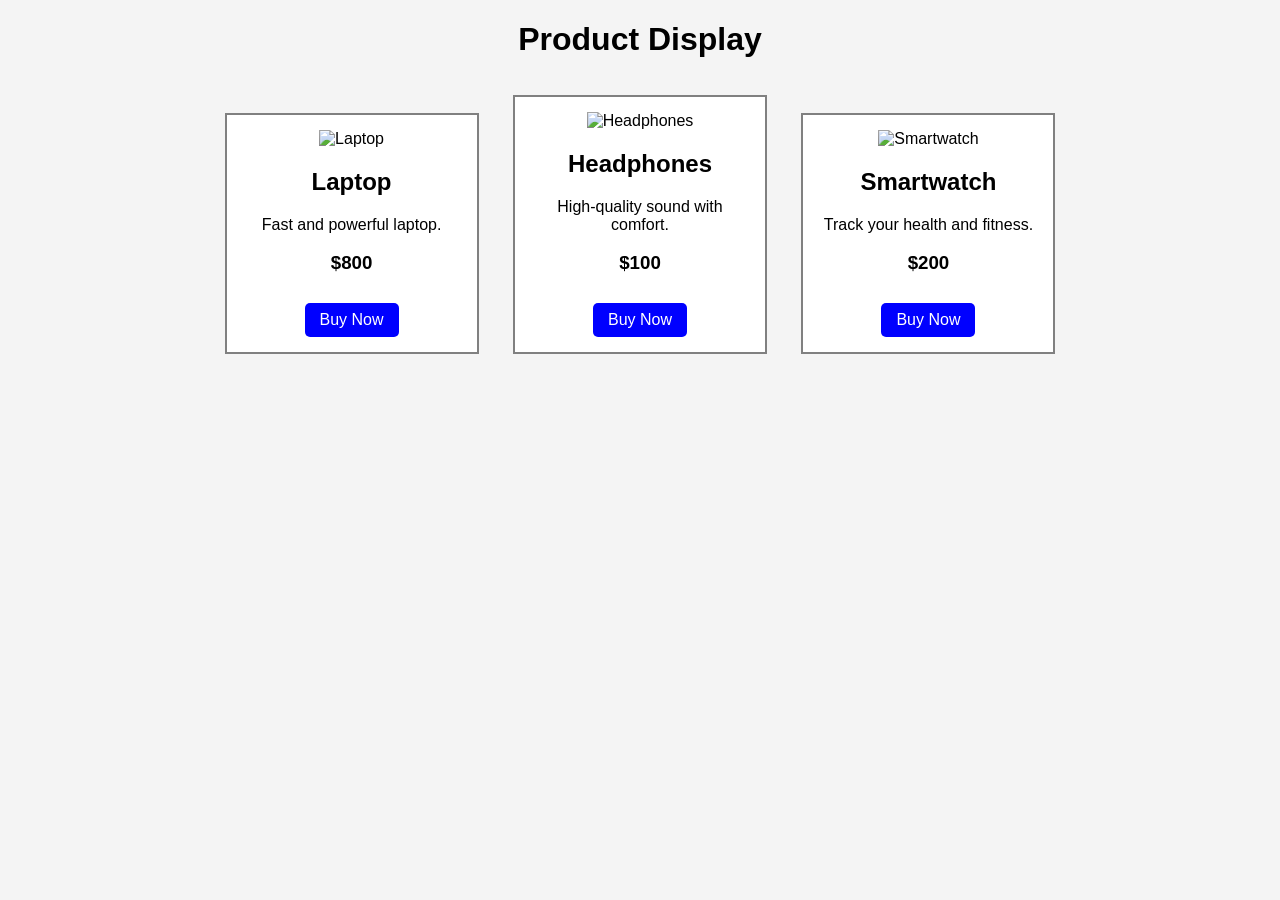
==== index.html @ ce87f7dd "Add files via upload" ====
<!DOCTYPE html>
<html>
<head>
    <title>Product Information Box</title>
    <link rel="stylesheet" href="style.css">
</head>
<body>

<h1>Product Display</h1>

<div class="product">
    <img src="https://via.placeholder.com/120" alt="Laptop">
    <h2>Laptop</h2>
    <p>Fast and powerful laptop.</p>
    <h3>$800</h3>
    <a href="#">Buy Now</a>
</div>

<div class="product">
    <img src="https://via.placeholder.com/120" alt="Headphones">
    <h2>Headphones</h2>
    <p>High-quality sound with comfort.</p>
    <h3>$100</h3>
    <a href="#">Buy Now</a>
</div>

<div class="product">
    <img src="https://via.placeholder.com/120" alt="Smartwatch">
    <h2>Smartwatch</h2>
    <p>Track your health and fitness.</p>
    <h3>$200</h3>
    <a href="#">Buy Now</a>
</div>

</body>
</html>
---- style.css ----
body {
    font-family: Arial, sans-serif;
    text-align: center;
    background-color: #f4f4f4;
}

.product {
    display: inline-block;
    width: 220px;
    background-color: white;
    border: 2px solid gray;
    padding: 15px;
    margin: 15px;
    text-align: center;
    outline: none;
}

.product:hover {
    outline: 3px solid blue;
    outline-offset: 5px;
}

.product img {
    width: 120px;
    height: 120px;
}

.product a {
    display: inline-block;
    margin-top: 10px;
    text-decoration: none;
    background-color: blue;
    color: white;
    padding: 8px 15px;
    border-radius: 5px;
}

.product a:hover {
    background-color: darkblue;
}
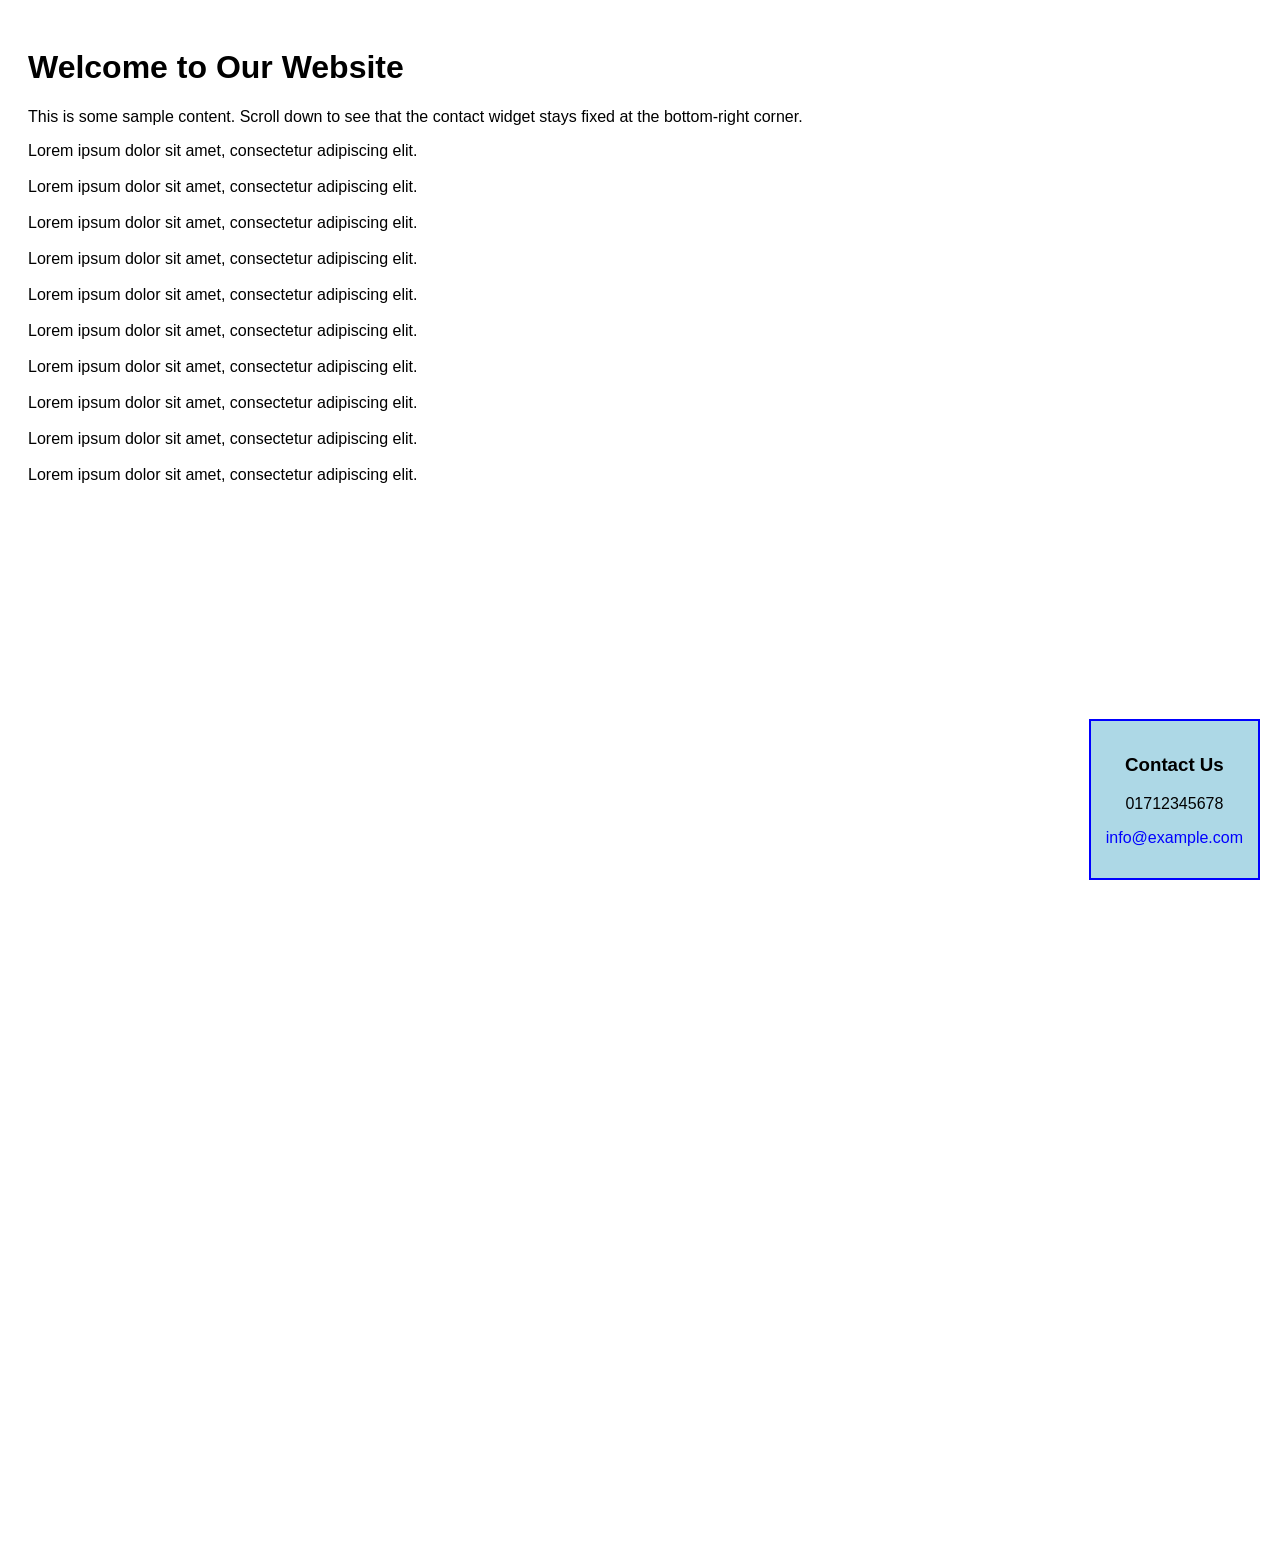
==== commit 18c13ce9: "Add files via upload" ====
--- a/index.html
+++ b/index.html
@@ -1,35 +1,35 @@
 <!DOCTYPE html>
 <html>
 <head>
-    <title>Product Information Box</title>
+    <title>Fixed Contact Widget</title>
     <link rel="stylesheet" href="style.css">
 </head>
 <body>
 
-<h1>Product Display</h1>
+<h1>Welcome to Our Website</h1>
 
-<div class="product">
-    <img src="https://via.placeholder.com/120" alt="Laptop">
-    <h2>Laptop</h2>
-    <p>Fast and powerful laptop.</p>
-    <h3>$800</h3>
-    <a href="#">Buy Now</a>
-</div>
+<p>
+    This is some sample content. Scroll down to see that the contact
+    widget stays fixed at the bottom-right corner.
+</p>
 
-<div class="product">
-    <img src="https://via.placeholder.com/120" alt="Headphones">
-    <h2>Headphones</h2>
-    <p>High-quality sound with comfort.</p>
-    <h3>$100</h3>
-    <a href="#">Buy Now</a>
-</div>
+<p>
+    Lorem ipsum dolor sit amet, consectetur adipiscing elit. <br><br>
+    Lorem ipsum dolor sit amet, consectetur adipiscing elit. <br><br>
+    Lorem ipsum dolor sit amet, consectetur adipiscing elit. <br><br>
+    Lorem ipsum dolor sit amet, consectetur adipiscing elit. <br><br>
+    Lorem ipsum dolor sit amet, consectetur adipiscing elit. <br><br>
+    Lorem ipsum dolor sit amet, consectetur adipiscing elit. <br><br>
+    Lorem ipsum dolor sit amet, consectetur adipiscing elit. <br><br>
+    Lorem ipsum dolor sit amet, consectetur adipiscing elit. <br><br>
+    Lorem ipsum dolor sit amet, consectetur adipiscing elit. <br><br>
+    Lorem ipsum dolor sit amet, consectetur adipiscing elit.
+</p>
 
-<div class="product">
-    <img src="https://via.placeholder.com/120" alt="Smartwatch">
-    <h2>Smartwatch</h2>
-    <p>Track your health and fitness.</p>
-    <h3>$200</h3>
-    <a href="#">Buy Now</a>
+<div class="contact">
+    <h3>Contact Us</h3>
+    <p> 01712345678</p>
+    <p> <a href="mailto:info@example.com">info@example.com</a></p>
 </div>
 
 </body>
--- a/style.css
+++ b/style.css
@@ -1,40 +1,25 @@
 body {
     font-family: Arial, sans-serif;
-    text-align: center;
-    background-color: #f4f4f4;
+    padding: 20px;
+    height: 1500px;
 }
 
-.product {
-    display: inline-block;
-    width: 220px;
-    background-color: white;
-    border: 2px solid gray;
+.contact {
+    position: fixed;
+    bottom: 20px;
+    right: 20px;
+    background-color: lightblue;
+    border: 2px solid blue;
     padding: 15px;
-    margin: 15px;
+    z-index: 1000;
     text-align: center;
-    outline: none;
 }
 
-.product:hover {
-    outline: 3px solid blue;
-    outline-offset: 5px;
+.contact:hover {
+    background-color: lightgreen;
 }
 
-.product img {
-    width: 120px;
-    height: 120px;
+.contact a {
+    text-decoration: none;
+    color: blue;
 }
-
-.product a {
-    display: inline-block;
-    margin-top: 10px;
-    text-decoration: none;
-    background-color: blue;
-    color: white;
-    padding: 8px 15px;
-    border-radius: 5px;
-}
-
-.product a:hover {
-    background-color: darkblue;
-}
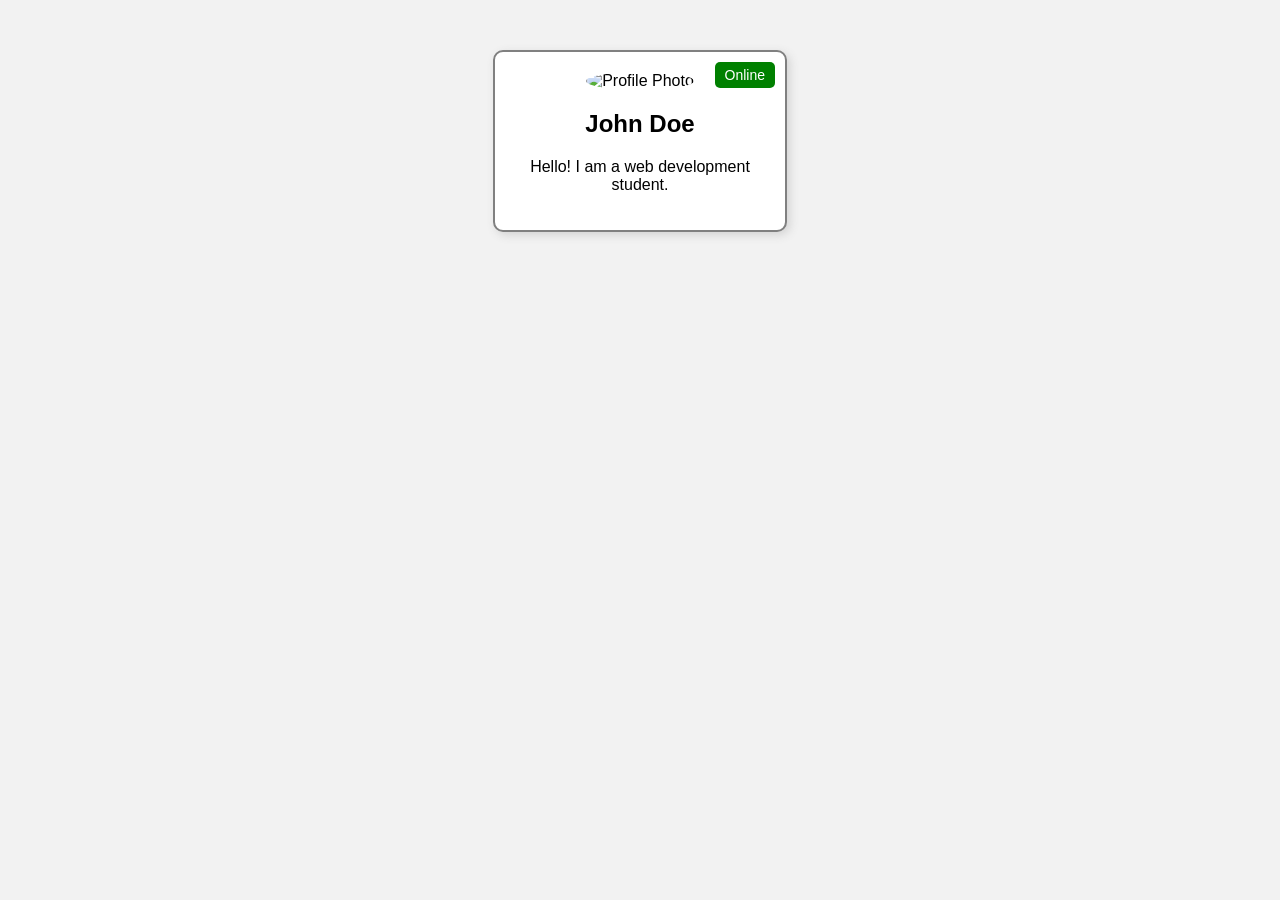
==== commit 4711094c: "Add files via upload" ====
--- a/index.html
+++ b/index.html
@@ -1,35 +1,19 @@
 <!DOCTYPE html>
 <html>
 <head>
-    <title>Fixed Contact Widget</title>
+    <title>Profile Card</title>
     <link rel="stylesheet" href="style.css">
 </head>
 <body>
 
-<h1>Welcome to Our Website</h1>
+<div class="card">
+    <div class="badge">Online</div>
 
-<p>
-    This is some sample content. Scroll down to see that the contact
-    widget stays fixed at the bottom-right corner.
-</p>
+    <img src="https://via.placeholder.com/120" alt="Profile Photo">
 
-<p>
-    Lorem ipsum dolor sit amet, consectetur adipiscing elit. <br><br>
-    Lorem ipsum dolor sit amet, consectetur adipiscing elit. <br><br>
-    Lorem ipsum dolor sit amet, consectetur adipiscing elit. <br><br>
-    Lorem ipsum dolor sit amet, consectetur adipiscing elit. <br><br>
-    Lorem ipsum dolor sit amet, consectetur adipiscing elit. <br><br>
-    Lorem ipsum dolor sit amet, consectetur adipiscing elit. <br><br>
-    Lorem ipsum dolor sit amet, consectetur adipiscing elit. <br><br>
-    Lorem ipsum dolor sit amet, consectetur adipiscing elit. <br><br>
-    Lorem ipsum dolor sit amet, consectetur adipiscing elit. <br><br>
-    Lorem ipsum dolor sit amet, consectetur adipiscing elit.
-</p>
+    <h2>John Doe</h2>
 
-<div class="contact">
-    <h3>Contact Us</h3>
-    <p> 01712345678</p>
-    <p> <a href="mailto:info@example.com">info@example.com</a></p>
+    <p>Hello! I am a web development student.</p>
 </div>
 
 </body>
--- a/style.css
+++ b/style.css
@@ -1,25 +1,35 @@
 body {
     font-family: Arial, sans-serif;
-    padding: 20px;
-    height: 1500px;
+    background-color: #f2f2f2;
+    text-align: center;
+    margin-top: 50px;
 }
 
-.contact {
-    position: fixed;
-    bottom: 20px;
-    right: 20px;
-    background-color: lightblue;
-    border: 2px solid blue;
-    padding: 15px;
-    z-index: 1000;
+.card {
+    position: relative;
+    width: 250px;
+    margin: auto;
+    padding: 20px;
+    border: 2px solid gray;
+    background-color: white;
+    border-radius: 10px;
+    box-shadow: 3px 3px 10px lightgray;
     text-align: center;
 }
 
-.contact:hover {
-    background-color: lightgreen;
+.card img {
+    width: 120px;
+    height: 120px;
+    border-radius: 50%;
 }
 
-.contact a {
-    text-decoration: none;
-    color: blue;
+.badge {
+    position: absolute;
+    top: 10px;
+    right: 10px;
+    background-color: green;
+    color: white;
+    padding: 5px 10px;
+    border-radius: 5px;
+    font-size: 14px;
 }
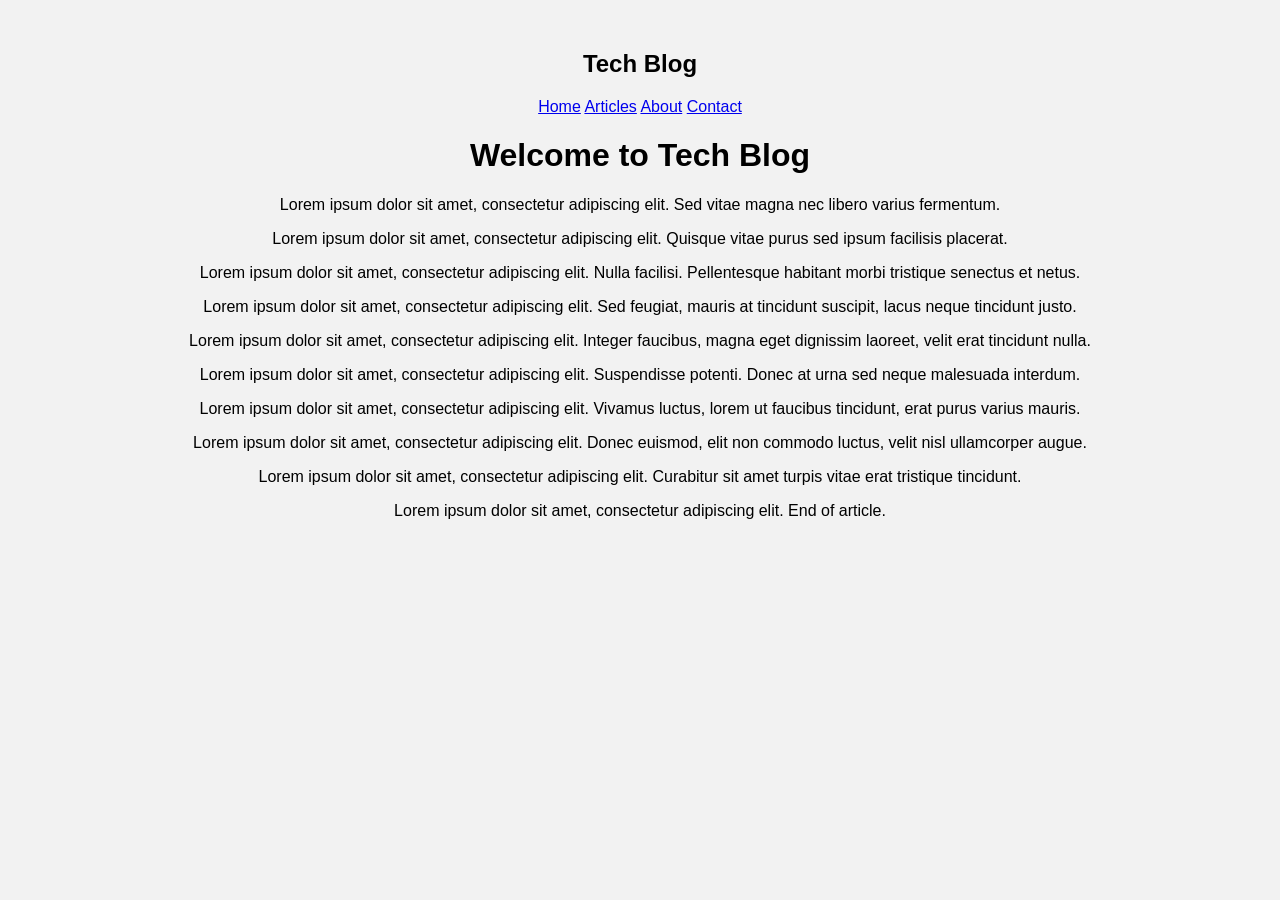
==== commit a4f58913: "Add files via upload sticky header" ====
--- a/index.html
+++ b/index.html
@@ -1,20 +1,48 @@
 <!DOCTYPE html>
-<html>
+<html lang="en">
 <head>
-    <title>Profile Card</title>
+    <meta charset="UTF-8">
+    <meta name="viewport" content="width=device-width, initial-scale=1.0">
+    <title>Sticky Header Blog</title>
     <link rel="stylesheet" href="style.css">
 </head>
 <body>
 
-<div class="card">
-    <div class="badge">Online</div>
+    
+    <header>
+        <h2>Tech Blog</h2>
+        <nav>
+            <a href="#">Home</a>
+            <a href="#">Articles</a>
+            <a href="#">About</a>
+            <a href="#">Contact</a>
+        </nav>
+    </header>
 
-    <img src="https://via.placeholder.com/120" alt="Profile Photo">
+    
+    <main>
+        <h1>Welcome to Tech Blog</h1>
 
-    <h2>John Doe</h2>
+        <p>Lorem ipsum dolor sit amet, consectetur adipiscing elit. Sed vitae magna nec libero varius fermentum.</p>
 
-    <p>Hello! I am a web development student.</p>
-</div>
+        <p>Lorem ipsum dolor sit amet, consectetur adipiscing elit. Quisque vitae purus sed ipsum facilisis placerat.</p>
+
+        <p>Lorem ipsum dolor sit amet, consectetur adipiscing elit. Nulla facilisi. Pellentesque habitant morbi tristique senectus et netus.</p>
+
+        <p>Lorem ipsum dolor sit amet, consectetur adipiscing elit. Sed feugiat, mauris at tincidunt suscipit, lacus neque tincidunt justo.</p>
+
+        <p>Lorem ipsum dolor sit amet, consectetur adipiscing elit. Integer faucibus, magna eget dignissim laoreet, velit erat tincidunt nulla.</p>
+
+        <p>Lorem ipsum dolor sit amet, consectetur adipiscing elit. Suspendisse potenti. Donec at urna sed neque malesuada interdum.</p>
+
+        <p>Lorem ipsum dolor sit amet, consectetur adipiscing elit. Vivamus luctus, lorem ut faucibus tincidunt, erat purus varius mauris.</p>
+
+        <p>Lorem ipsum dolor sit amet, consectetur adipiscing elit. Donec euismod, elit non commodo luctus, velit nisl ullamcorper augue.</p>
+
+        <p>Lorem ipsum dolor sit amet, consectetur adipiscing elit. Curabitur sit amet turpis vitae erat tristique tincidunt.</p>
+
+        <p>Lorem ipsum dolor sit amet, consectetur adipiscing elit. End of article.</p>
+    </main>
 
 </body>
-</html>
+</html>
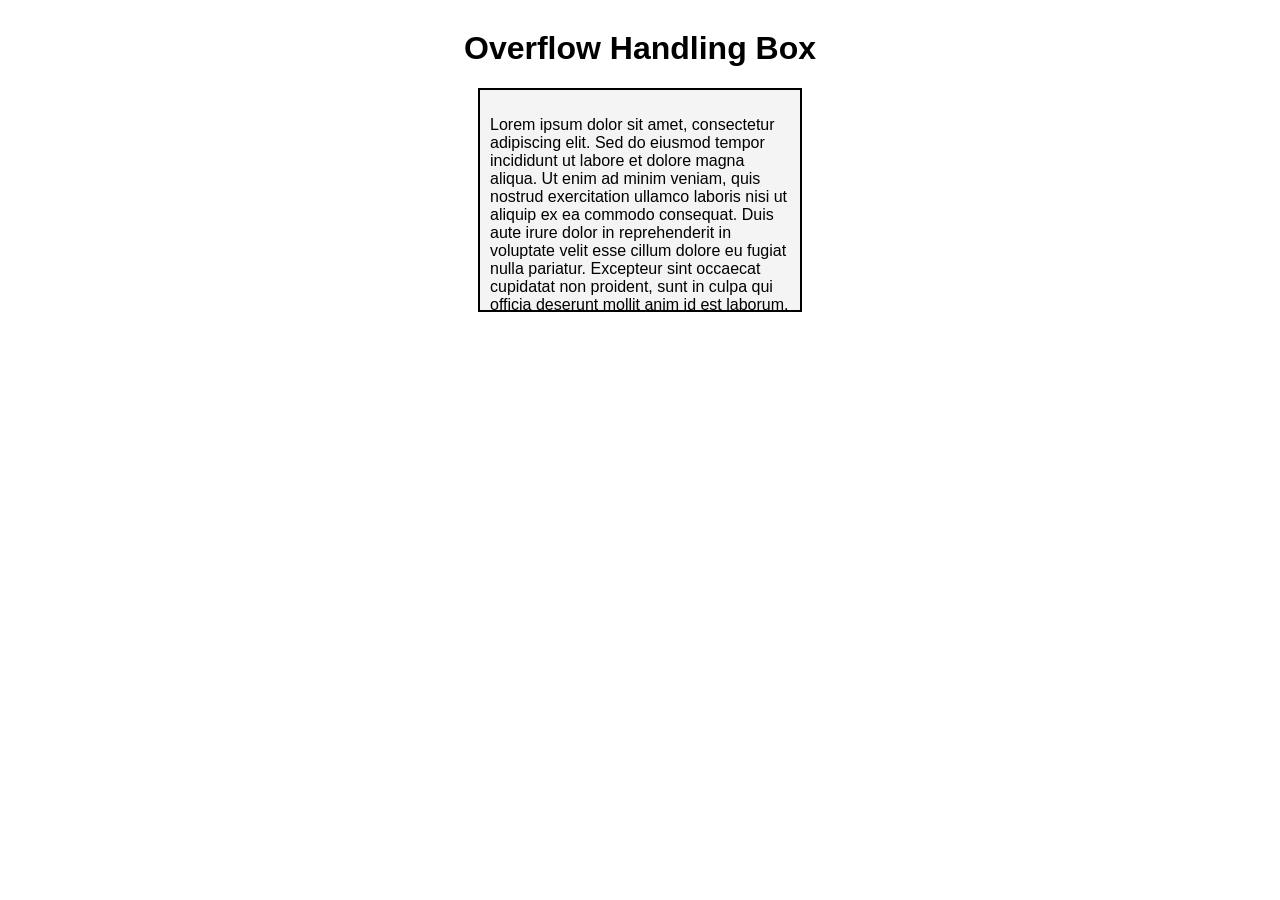
==== commit e86dcae8: "Add files via upload" ====
--- a/index.html
+++ b/index.html
@@ -3,46 +3,29 @@
 <head>
     <meta charset="UTF-8">
     <meta name="viewport" content="width=device-width, initial-scale=1.0">
-    <title>Sticky Header Blog</title>
+    <title>Overflow Handling Box</title>
     <link rel="stylesheet" href="style.css">
 </head>
 <body>
 
-    
-    <header>
-        <h2>Tech Blog</h2>
-        <nav>
-            <a href="#">Home</a>
-            <a href="#">Articles</a>
-            <a href="#">About</a>
-            <a href="#">Contact</a>
-        </nav>
-    </header>
+    <h1>Overflow Handling Box</h1>
 
-    
-    <main>
-        <h1>Welcome to Tech Blog</h1>
+    <div class="box">
+        <p>
+            Lorem ipsum dolor sit amet, consectetur adipiscing elit. Sed do eiusmod
+            tempor incididunt ut labore et dolore magna aliqua. Ut enim ad minim
+            veniam, quis nostrud exercitation ullamco laboris nisi ut aliquip ex ea
+            commodo consequat. Duis aute irure dolor in reprehenderit in voluptate
+            velit esse cillum dolore eu fugiat nulla pariatur. Excepteur sint
+            occaecat cupidatat non proident, sunt in culpa qui officia deserunt
+            mollit anim id est laborum.
+        </p>
 
-        <p>Lorem ipsum dolor sit amet, consectetur adipiscing elit. Sed vitae magna nec libero varius fermentum.</p>
-
-        <p>Lorem ipsum dolor sit amet, consectetur adipiscing elit. Quisque vitae purus sed ipsum facilisis placerat.</p>
-
-        <p>Lorem ipsum dolor sit amet, consectetur adipiscing elit. Nulla facilisi. Pellentesque habitant morbi tristique senectus et netus.</p>
-
-        <p>Lorem ipsum dolor sit amet, consectetur adipiscing elit. Sed feugiat, mauris at tincidunt suscipit, lacus neque tincidunt justo.</p>
-
-        <p>Lorem ipsum dolor sit amet, consectetur adipiscing elit. Integer faucibus, magna eget dignissim laoreet, velit erat tincidunt nulla.</p>
-
-        <p>Lorem ipsum dolor sit amet, consectetur adipiscing elit. Suspendisse potenti. Donec at urna sed neque malesuada interdum.</p>
-
-        <p>Lorem ipsum dolor sit amet, consectetur adipiscing elit. Vivamus luctus, lorem ut faucibus tincidunt, erat purus varius mauris.</p>
-
-        <p>Lorem ipsum dolor sit amet, consectetur adipiscing elit. Donec euismod, elit non commodo luctus, velit nisl ullamcorper augue.</p>
-
-        <p>Lorem ipsum dolor sit amet, consectetur adipiscing elit. Curabitur sit amet turpis vitae erat tristique tincidunt.</p>
-
-        <p>Lorem ipsum dolor sit amet, consectetur adipiscing elit. End of article.</p>
-    </main>
+        <p>
+            This is extra text to make the content overflow the fixed-size box.
+            Keep adding more text if you want to test the different overflow values.
+        </p>
+    </div>
 
 </body>
 </html>
--- a/style.css
+++ b/style.css
@@ -1,35 +1,22 @@
 body {
     font-family: Arial, sans-serif;
-    background-color: #f2f2f2;
-    text-align: center;
-    margin-top: 50px;
+    margin: 30px;
 }
 
-.card {
-    position: relative;
-    width: 250px;
-    margin: auto;
-    padding: 20px;
-    border: 2px solid gray;
-    background-color: white;
-    border-radius: 10px;
-    box-shadow: 3px 3px 10px lightgray;
+h1 {
     text-align: center;
 }
 
-.card img {
-    width: 120px;
-    height: 120px;
-    border-radius: 50%;
-}
 
-.badge {
-    position: absolute;
-    top: 10px;
-    right: 10px;
-    background-color: green;
-    color: white;
-    padding: 5px 10px;
-    border-radius: 5px;
-    font-size: 14px;
-}
+.box {
+    width: 300px;
+    height: 200px;
+    border: 2px solid black;
+    padding: 10px;
+    margin: 20px auto;
+    background-color: #f4f4f4;
+
+   
+
+    overflow: auto;        
+}
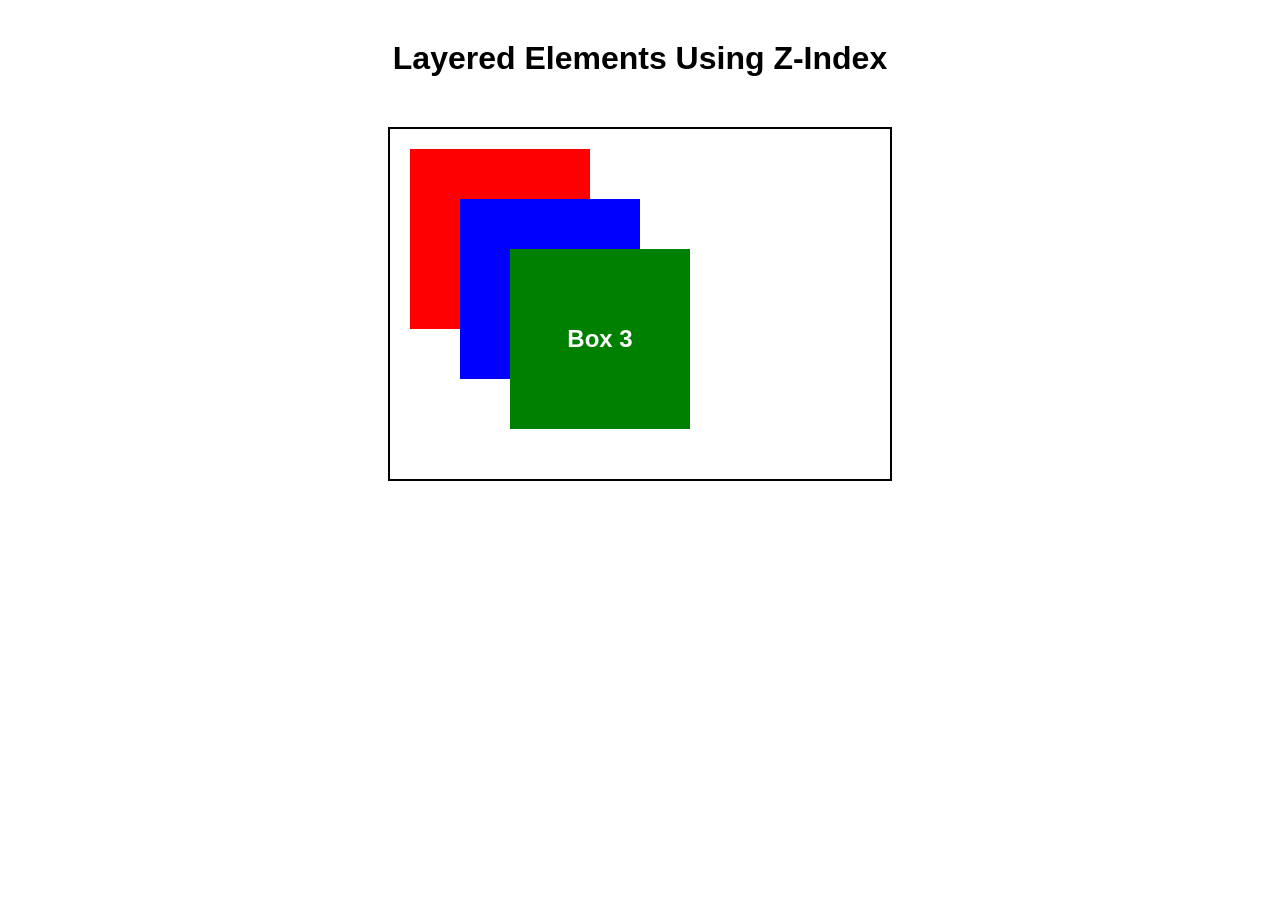
==== commit b53f327b: "Add files via upload" ====
--- a/index.html
+++ b/index.html
@@ -3,28 +3,17 @@
 <head>
     <meta charset="UTF-8">
     <meta name="viewport" content="width=device-width, initial-scale=1.0">
-    <title>Overflow Handling Box</title>
+    <title>Lab Task 10 - Z-Index</title>
     <link rel="stylesheet" href="style.css">
 </head>
 <body>
 
-    <h1>Overflow Handling Box</h1>
+    <h1>Layered Elements Using Z-Index</h1>
 
-    <div class="box">
-        <p>
-            Lorem ipsum dolor sit amet, consectetur adipiscing elit. Sed do eiusmod
-            tempor incididunt ut labore et dolore magna aliqua. Ut enim ad minim
-            veniam, quis nostrud exercitation ullamco laboris nisi ut aliquip ex ea
-            commodo consequat. Duis aute irure dolor in reprehenderit in voluptate
-            velit esse cillum dolore eu fugiat nulla pariatur. Excepteur sint
-            occaecat cupidatat non proident, sunt in culpa qui officia deserunt
-            mollit anim id est laborum.
-        </p>
-
-        <p>
-            This is extra text to make the content overflow the fixed-size box.
-            Keep adding more text if you want to test the different overflow values.
-        </p>
+    <div class="container">
+        <div class="box box1">Box 1</div>
+        <div class="box box2">Box 2</div>
+        <div class="box box3">Box 3</div>
     </div>
 
 </body>
--- a/style.css
+++ b/style.css
@@ -1,22 +1,50 @@
+
 body {
     font-family: Arial, sans-serif;
-    margin: 30px;
+    margin: 40px;
 }
 
 h1 {
     text-align: center;
 }
 
+.container {
+    position: relative;
+    width: 500px;
+    height: 350px;
+    margin: 50px auto;
+    border: 2px solid #000;
+}
 
 .box {
-    width: 300px;
-    height: 200px;
-    border: 2px solid black;
-    padding: 10px;
-    margin: 20px auto;
-    background-color: #f4f4f4;
+    position: absolute;
+    width: 180px;
+    height: 180px;
+    color: white;
+    font-size: 24px;
+    font-weight: bold;
+    display: flex;
+    justify-content: center;
+    align-items: center;
+}
 
-   
+.box1 {
+    background-color: red;
+    top: 20px;
+    left: 20px;
+    z-index: 1;
+}
 
-    overflow: auto;        
+
+.box2 {
+    background-color: blue;
+    top: 70px;
+    left: 70px;
+    z-index: 2;
+}
+.box3 {
+    background-color: green;
+    top: 120px;
+    left: 120px;
+    z-index: 3;
 }
